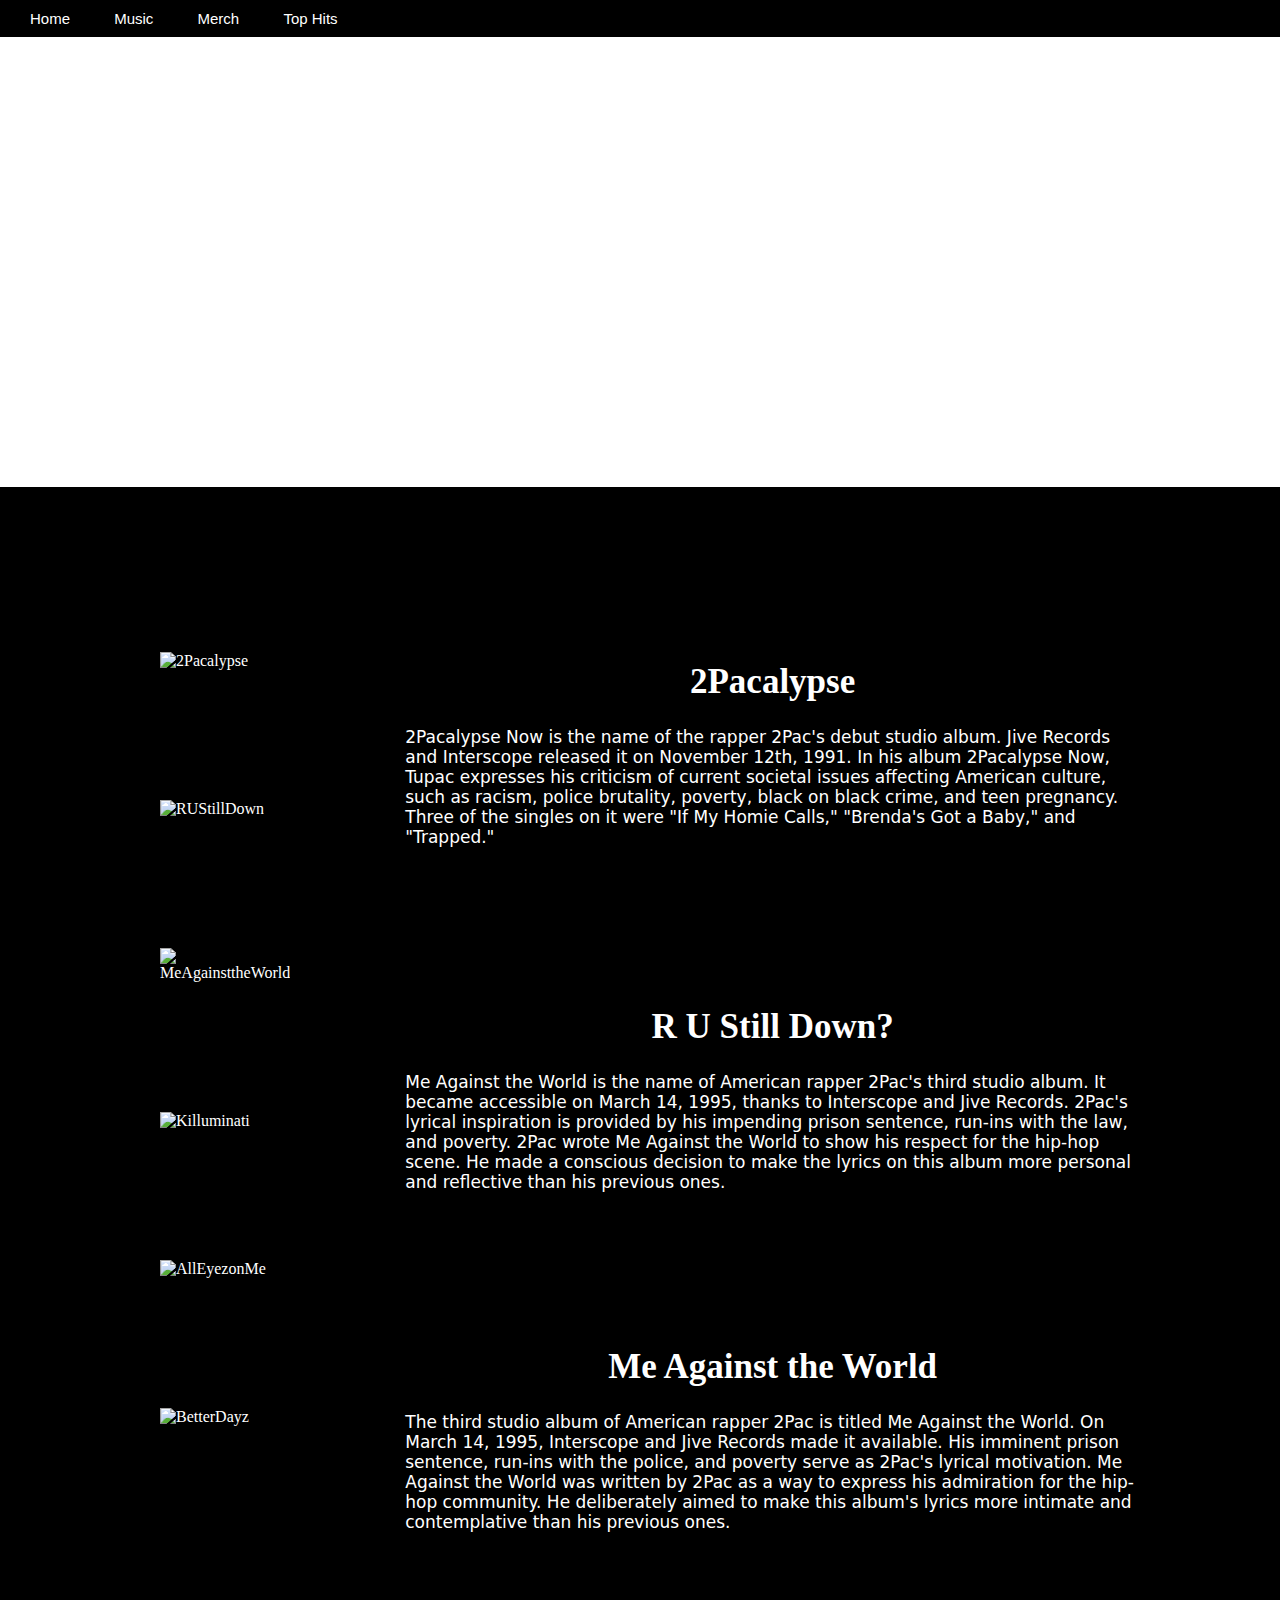
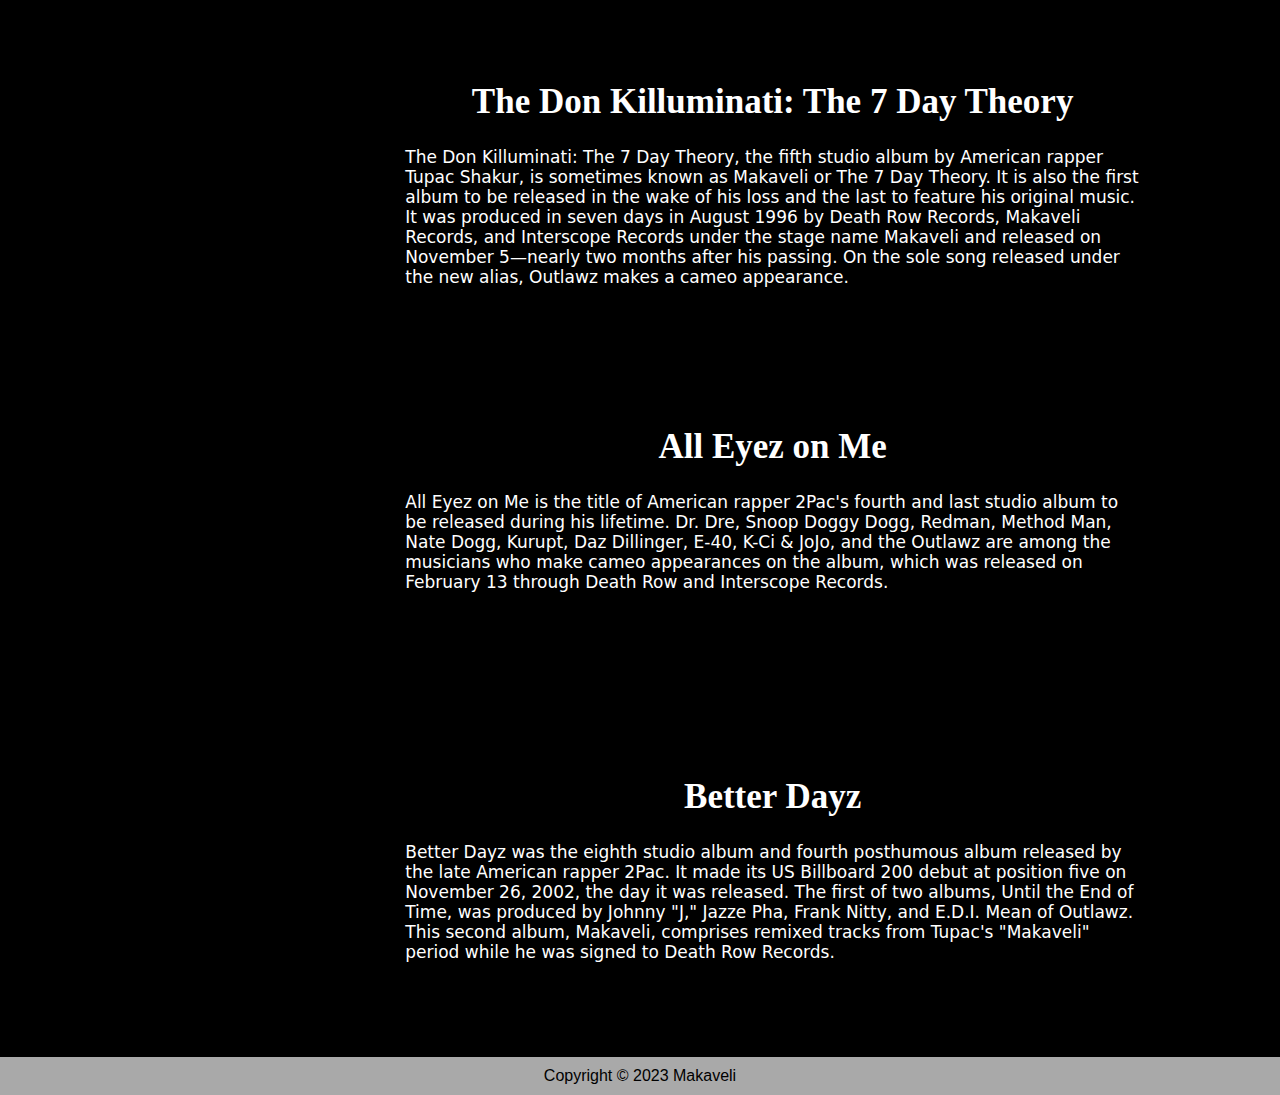
==== hits.html @ 0edeaa3f "Add files via upload" ====
<!DOCTYPE html>
<html lang="en">
<head>
    <meta charset="UTF-8">
    <meta http-equiv="X-UA-Compatible" content="IE=edge">
    <meta name="viewport" content="width=device-width, initial-scale=1.0">
    <title>Makaveli</title>
    <link rel="stylesheet" href="hitstyle.css">
  
</head>
<body>
    <div class="container">
        <div class="navbar">
            <nav>
                <ul>
                    <li><a href="home.html">Home</a></li>
                    <li><a href="Music.html">Music</a></li>
                    <li><a href="Merch.html">Merch</a></li>
                    <li><a href="hits.html">Top Hits</a></li>
                </ul>
            </nav>
        </div>
            <div class="main">
                <h3>Top Hits</h3>
            </div>

            <div class="mainContent">


        <div class="artists">
            <div class="artistPic">
                <ul>
                    <img src="https://encrypted-tbn0.gstatic.com/images?q=tbn:ANd9GcSxUgj_geKiOFhqxrcMSlBHK3C8bFghJ5pTg1FrB5Ae8CDGlbz_r2tHR0GuDeqB-GlZSfw&usqp=CAU" alt="2Pacalypse">
                    
                    <img src="https://encrypted-tbn0.gstatic.com/images?q=tbn:ANd9GcS-JvrnnY4sWaWQvAR-mMHQZLZeSjhcek7aEaM3jO03Q7g9IZgxzKPr2WQUa8RqnWV26M8&usqp=CAU" alt="RUStillDown">
                   
                    <img src="https://encrypted-tbn0.gstatic.com/images?q=tbn:ANd9GcSJ6h8HpamINJDM6kLoi1TrIk8cTm_42CCOiW-1xYv9aLXVbkTc6w-eG8d9QAOkYnacGpI&usqp=CAU" alt="MeAgainsttheWorld">
                   
                    <img src="https://encrypted-tbn0.gstatic.com/images?q=tbn:ANd9GcRHnXKy0lvz_ojiVLFu5nahLh7QCax_Z-b8mw&usqp=CAU" alt="Killuminati">
                    
                    <img src="https://encrypted-tbn0.gstatic.com/images?q=tbn:ANd9GcQwKbXlAF6evvUfHqabGwKLYq9Ad057PSZyuFLHSvTTqXeiiXfdm7hkuuqeUTOKzAngNEQ&usqp=CAU" alt="AllEyezonMe">

                    <img src="https://encrypted-tbn0.gstatic.com/images?q=tbn:ANd9GcR-rkZMpuSm3bXAZRbDhpaNCXVMTeOSQsQkwbyUQN0QuyDg11nNVpe9A6W8MA0QBTJVQvE&usqp=CAU" alt="BetterDayz">
                </ul>
            </div>

            <div class="content">
                <div class="artistInfo">
                    <div class="Pac1">
                        <h1>2Pacalypse</h1>
                        <p>2Pacalypse Now is the name of the rapper 2Pac's debut studio album. Jive Records and Interscope released it on November 12th, 1991. In his album 2Pacalypse Now, Tupac expresses his criticism of current societal issues affecting American culture, such as racism, police brutality, poverty, black on black crime, and teen pregnancy. Three of the singles on it were "If My Homie Calls," "Brenda's Got a Baby," and "Trapped."</p>
                    </div>
                
            
                <div class="Pac2">
                    <h1>R U Still Down?</h1>
                    <p>Me Against the World is the name of American rapper 2Pac's third studio album. It became accessible on March 14, 1995, thanks to Interscope and Jive Records. 2Pac's lyrical inspiration is provided by his impending prison sentence, run-ins with the law, and poverty. 2Pac wrote Me Against the World to show his respect for the hip-hop scene. He made a conscious decision to make the lyrics on this album more personal and reflective than his previous ones.</p>
                </div>

                <div class="Pac3">
                    <h1>Me Against the World</h1>
                    <p>The third studio album of American rapper 2Pac is titled Me Against the World. On March 14, 1995, Interscope and Jive Records made it available. His imminent prison sentence, run-ins with the police, and poverty serve as 2Pac's lyrical motivation. Me Against the World was written by 2Pac as a way to express his admiration for the hip-hop community. He deliberately aimed to make this album's lyrics more intimate and contemplative than his previous ones.</p>
                </div>

                <div class="Pac4">
                    <h1>The Don Killuminati: The 7 Day Theory</h1>
                    <p>The Don Killuminati: The 7 Day Theory, the fifth studio album by American rapper Tupac Shakur, is sometimes known as Makaveli or The 7 Day Theory. It is also the first album to be released in the wake of his loss and the last to feature his original music. It was produced in seven days in August 1996 by Death Row Records, Makaveli Records, and Interscope Records under the stage name Makaveli and released on November 5—nearly two months after his passing. On the sole song released under the new alias, Outlawz makes a cameo appearance.</p>
                </div>

                <div class="Pac5">
                    <h1>All Eyez on Me</h1>
                    <p>All Eyez on Me is the title of American rapper 2Pac's fourth and last studio album to be released during his lifetime. Dr. Dre, Snoop Doggy Dogg, Redman, Method Man, Nate Dogg, Kurupt, Daz Dillinger, E-40, K-Ci & JoJo, and the Outlawz are among the musicians who make cameo appearances on the album, which was released on February 13 through Death Row and Interscope Records.</p>
                </div>

                <div class="Pac6">
                    <h1>Better Dayz</h1>
                    <p>Better Dayz was the eighth studio album and fourth posthumous album released by the late American rapper 2Pac. It made its US Billboard 200 debut at position five on November 26, 2002, the day it was released. The first of two albums, Until the End of Time, was produced by Johnny "J," Jazze Pha, Frank Nitty, and E.D.I. Mean of Outlawz. This second album, Makaveli, comprises remixed tracks from Tupac's "Makaveli" period while he was signed to Death Row Records.</p>
                </div>

            </div>
            </div>
        </div>
        
        
    </div>
    <div class="bottomContainer_hits">
        <span>Copyright © 2023 Makaveli</span>
    </div>
</div>

</div>
</body>
</html>
    </div>
    </div>
</body>
</html>
---- hitstyle.css ----
@import url('https://fonts.googleapis.com/css2?family=Rowdies:wght@300&display=swap');

*{
    padding: 0;
    margin: 0;
}

.main{
    background-image: url("https://wallpaperboat.com/wp-content/uploads/2020/06/08/44264/2pac-14.jpg");
    background-size: 27em;
    background-position: top;
    display: flex;
    min-height: 450px;
    text-align: center;
    font-size: 65px;
    font-style: bold;
    color: white;
    font-family: 'Rowdies', cursive;
    padding-left: 30px;
    align-items: center;
    padding-left: 510px;
}

.navbar{
    background-color: black;
    color: white;
    padding: 0;
    margin: 0;
    padding: 10px;
    font-family: Verdana, Geneva, Tahoma, sans-serif;
    font-size: 15px;
    text-decoration: none;
}

.navbar nav ul li{
    display: inline;
    margin-left: 5px;
    margin: 20px;
    list-style-type: none;
    text-decoration: none;
}

nav ul li a {
    text-decoration: none;
    color: white;
}

.mainContent{
    padding: 90px;
    background-color: black;
    color: white;
}

.mainContent h1{
    text-align: center;
    font-size: 45px;
    font-family:'Franklin Gothic Medium', 'Arial Narrow', Arial, sans-serif
    font-weight: bold;
    padding-top: 75px;
    margin: 10px 30px 10px 30px;
}

.mainContent p{
    font-family: system-ui, -apple-system, BlinkMacSystemFont, 'Segoe UI', Roboto, Oxygen, Ubuntu, Cantarell, 'Open Sans', 'Helvetica Neue', sans-serif;
    font-size: 17px;
    margin: 25px 50px 25px 50px;
}

.artists{
    display: flex;
    justify-content: space-around;
}

.artistPic{
    margin-left: 5px;
    padding-top: 10px;
}

.artistPic ul img{
    padding: 65px;
}

.artists li{
    list-style-type: none;
    font-size: 17px;
    padding: 25px;
    margin-top: 20px;
}

.artistInfo{
    display: block;
}

.artistInfo p{
    font-size: 17px;
    margin-bottom: 5px;;
}

.Pac1{
    margin-top: 10px;
}

.Pac1 h1{
    font-size: 35px;
}

.Pac1 p{
    font-family: system-ui, -apple-system, BlinkMacSystemFont, 'Segoe UI', Roboto, Oxygen, Ubuntu, Cantarell, 'Open Sans', 'Helvetica Neue', sans-serif;
}

.Pac2{
  margin-top: 85px;
}

.Pac2 h1{
    font-size: 35px;
}

.Pac2 p{
    font-family: system-ui, -apple-system, BlinkMacSystemFont, 'Segoe UI', Roboto, Oxygen, Ubuntu, Cantarell, 'Open Sans', 'Helvetica Neue', sans-serif;
    font-size: 17px;
}

.Pac3{
    margin-top: 80px;
  }

.Pac3 h1{
    font-size: 35px;
}

  
.Pac3 p{
    font-family: system-ui, -apple-system, BlinkMacSystemFont, 'Segoe UI', Roboto, Oxygen, Ubuntu, Cantarell, 'Open Sans', 'Helvetica Neue', sans-serif;
    font-size: 17px;
}

.Pac4{
    margin-top: 75px;
}

.Pac4 h1{
    font-size: 35px;
}

.Pac4 p{
    font-family: system-ui, -apple-system, BlinkMacSystemFont, 'Segoe UI', Roboto, Oxygen, Ubuntu, Cantarell, 'Open Sans', 'Helvetica Neue', sans-serif;
    font-size: 17px;
}

.Pac5{
    margin-top: 65px;
}

.Pac5 h1{
    font-size: 35px;
}


.Pac5 p{
    font-family: system-ui, -apple-system, BlinkMacSystemFont, 'Segoe UI', Roboto, Oxygen, Ubuntu, Cantarell, 'Open Sans', 'Helvetica Neue', sans-serif;
    font-size: 17px;
}

.Pac6{
    margin-top: 110px;
}

.Pac6 h1{
    font-size: 35px;
}


.Pac6 p{
    font-family: system-ui, -apple-system, BlinkMacSystemFont, 'Segoe UI', Roboto, Oxygen, Ubuntu, Cantarell, 'Open Sans', 'Helvetica Neue', sans-serif;
    font-size: 17px;
}

.bottomContainer_hits{
        text-align: center;
        color: black;
        background-color: darkgray;
        padding: 10px;
        margin: 0;
        font-family: Verdana, Geneva, Tahoma, sans-serif;
        font-size: 16px;
    }
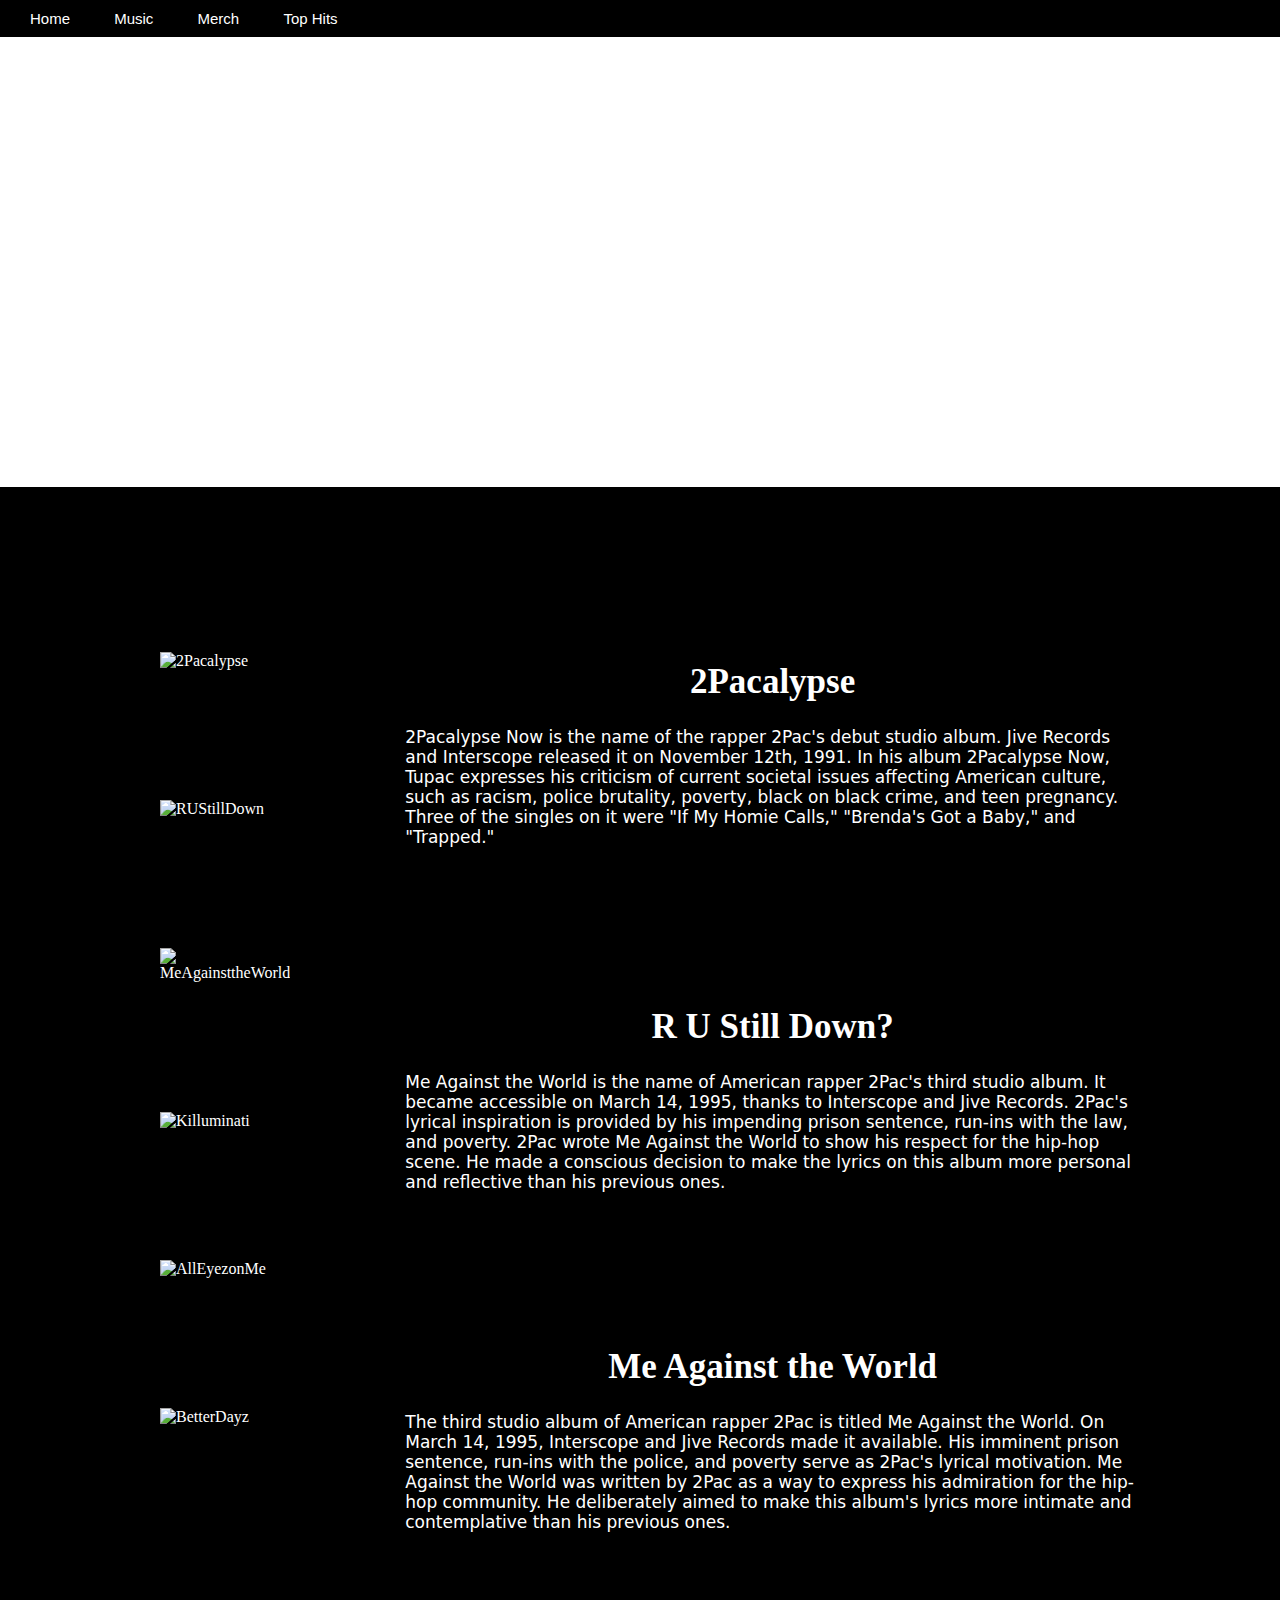
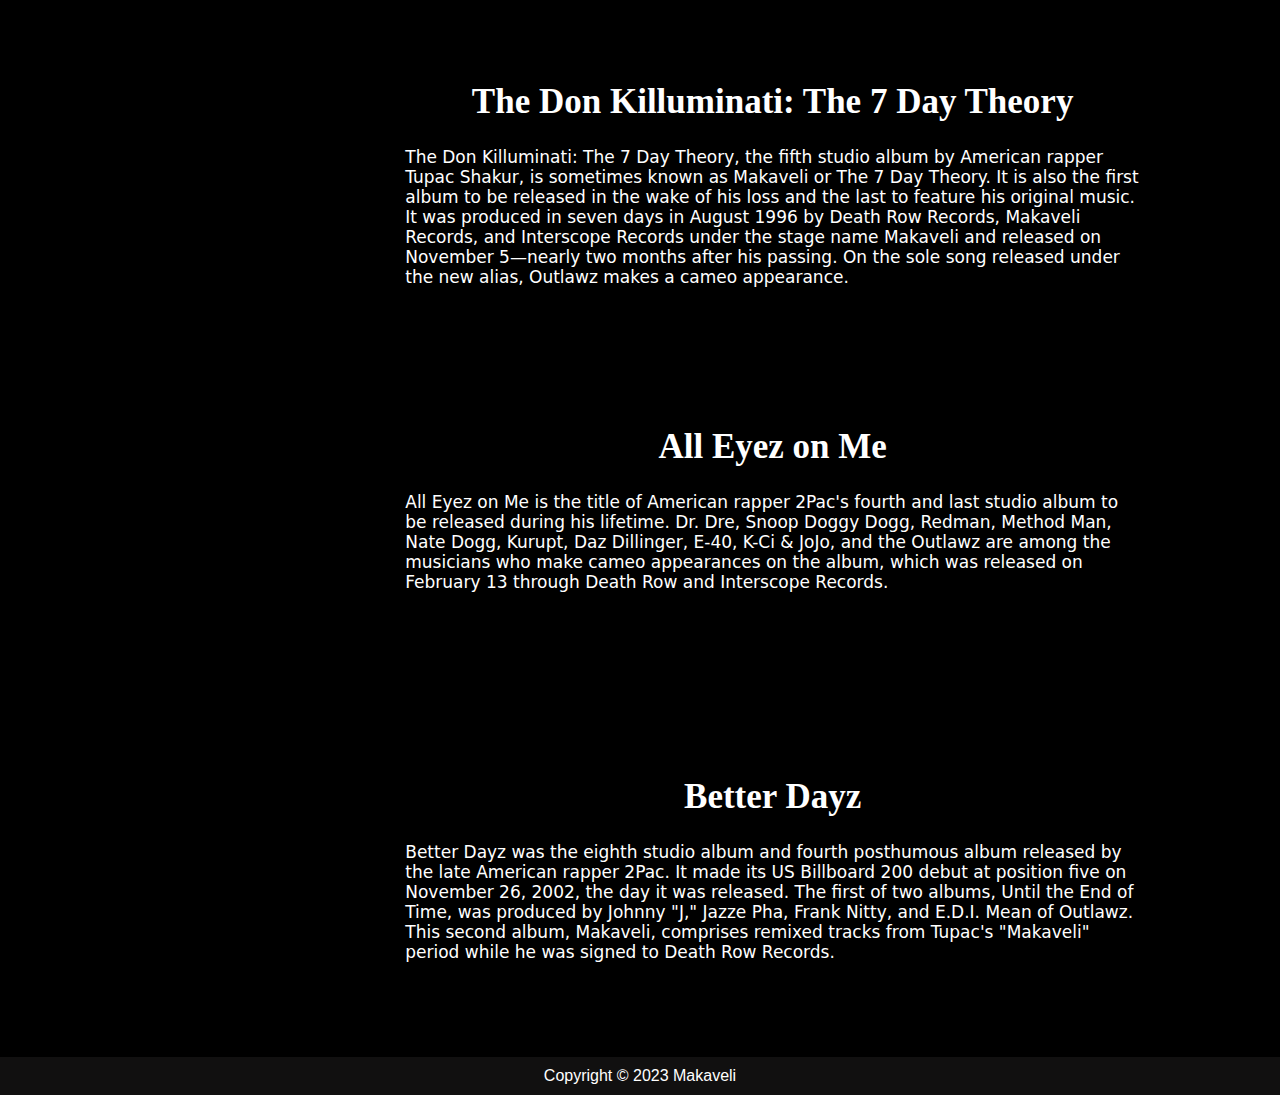
==== commit ffc765eb: "Add files via upload" ====
--- a/hits.html
+++ b/hits.html
@@ -6,16 +6,16 @@
     <meta name="viewport" content="width=device-width, initial-scale=1.0">
     <title>Makaveli</title>
     <link rel="stylesheet" href="hitstyle.css">
-  
+
 </head>
 <body>
     <div class="container">
         <div class="navbar">
             <nav>
                 <ul>
-                    <li><a href="home.html">Home</a></li>
-                    <li><a href="Music.html">Music</a></li>
-                    <li><a href="Merch.html">Merch</a></li>
+                    <li><a href="index.html">Home</a></li>
+                    <li><a href="music.html">Music</a></li>
+                    <li><a href="merch.html">Merch</a></li>
                     <li><a href="hits.html">Top Hits</a></li>
                 </ul>
             </nav>
@@ -31,13 +31,13 @@
             <div class="artistPic">
                 <ul>
                     <img src="https://encrypted-tbn0.gstatic.com/images?q=tbn:ANd9GcSxUgj_geKiOFhqxrcMSlBHK3C8bFghJ5pTg1FrB5Ae8CDGlbz_r2tHR0GuDeqB-GlZSfw&usqp=CAU" alt="2Pacalypse">
-                    
+
                     <img src="https://encrypted-tbn0.gstatic.com/images?q=tbn:ANd9GcS-JvrnnY4sWaWQvAR-mMHQZLZeSjhcek7aEaM3jO03Q7g9IZgxzKPr2WQUa8RqnWV26M8&usqp=CAU" alt="RUStillDown">
-                   
+
                     <img src="https://encrypted-tbn0.gstatic.com/images?q=tbn:ANd9GcSJ6h8HpamINJDM6kLoi1TrIk8cTm_42CCOiW-1xYv9aLXVbkTc6w-eG8d9QAOkYnacGpI&usqp=CAU" alt="MeAgainsttheWorld">
-                   
+
                     <img src="https://encrypted-tbn0.gstatic.com/images?q=tbn:ANd9GcRHnXKy0lvz_ojiVLFu5nahLh7QCax_Z-b8mw&usqp=CAU" alt="Killuminati">
-                    
+
                     <img src="https://encrypted-tbn0.gstatic.com/images?q=tbn:ANd9GcQwKbXlAF6evvUfHqabGwKLYq9Ad057PSZyuFLHSvTTqXeiiXfdm7hkuuqeUTOKzAngNEQ&usqp=CAU" alt="AllEyezonMe">
 
                     <img src="https://encrypted-tbn0.gstatic.com/images?q=tbn:ANd9GcR-rkZMpuSm3bXAZRbDhpaNCXVMTeOSQsQkwbyUQN0QuyDg11nNVpe9A6W8MA0QBTJVQvE&usqp=CAU" alt="BetterDayz">
@@ -50,8 +50,8 @@
                         <h1>2Pacalypse</h1>
                         <p>2Pacalypse Now is the name of the rapper 2Pac's debut studio album. Jive Records and Interscope released it on November 12th, 1991. In his album 2Pacalypse Now, Tupac expresses his criticism of current societal issues affecting American culture, such as racism, police brutality, poverty, black on black crime, and teen pregnancy. Three of the singles on it were "If My Homie Calls," "Brenda's Got a Baby," and "Trapped."</p>
                     </div>
-                
-            
+
+
                 <div class="Pac2">
                     <h1>R U Still Down?</h1>
                     <p>Me Against the World is the name of American rapper 2Pac's third studio album. It became accessible on March 14, 1995, thanks to Interscope and Jive Records. 2Pac's lyrical inspiration is provided by his impending prison sentence, run-ins with the law, and poverty. 2Pac wrote Me Against the World to show his respect for the hip-hop scene. He made a conscious decision to make the lyrics on this album more personal and reflective than his previous ones.</p>
@@ -80,8 +80,8 @@
             </div>
             </div>
         </div>
-        
-        
+
+
     </div>
     <div class="bottomContainer_hits">
         <span>Copyright © 2023 Makaveli</span>
--- a/hitstyle.css
+++ b/hitstyle.css
@@ -129,7 +129,7 @@
     font-size: 35px;
 }
 
-  
+
 .Pac3 p{
     font-family: system-ui, -apple-system, BlinkMacSystemFont, 'Segoe UI', Roboto, Oxygen, Ubuntu, Cantarell, 'Open Sans', 'Helvetica Neue', sans-serif;
     font-size: 17px;
@@ -178,12 +178,11 @@
 
 .bottomContainer_hits{
         text-align: center;
-        color: black;
-        background-color: darkgray;
+        color: white;
+        background-color: rgb(17, 16, 16);
         padding: 10px;
         margin: 0;
         font-family: Verdana, Geneva, Tahoma, sans-serif;
         font-size: 16px;
     }
 
-
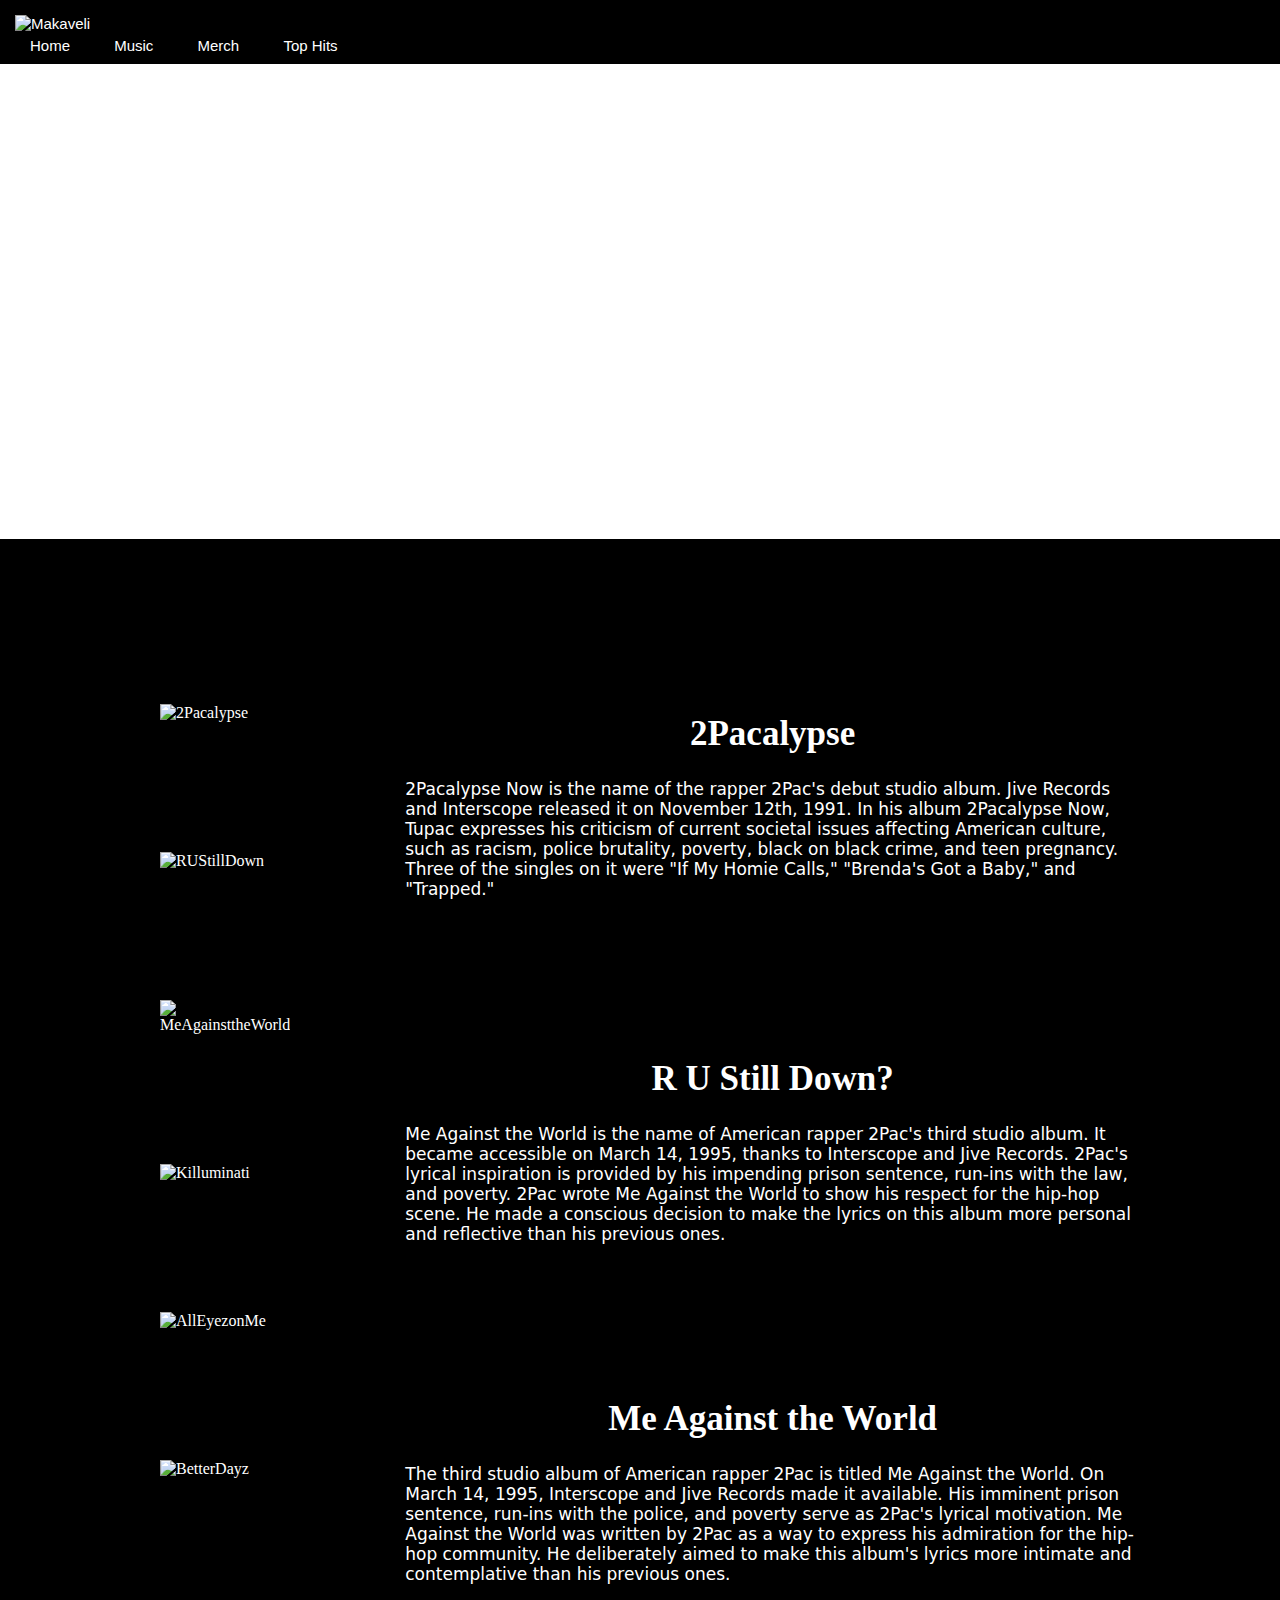
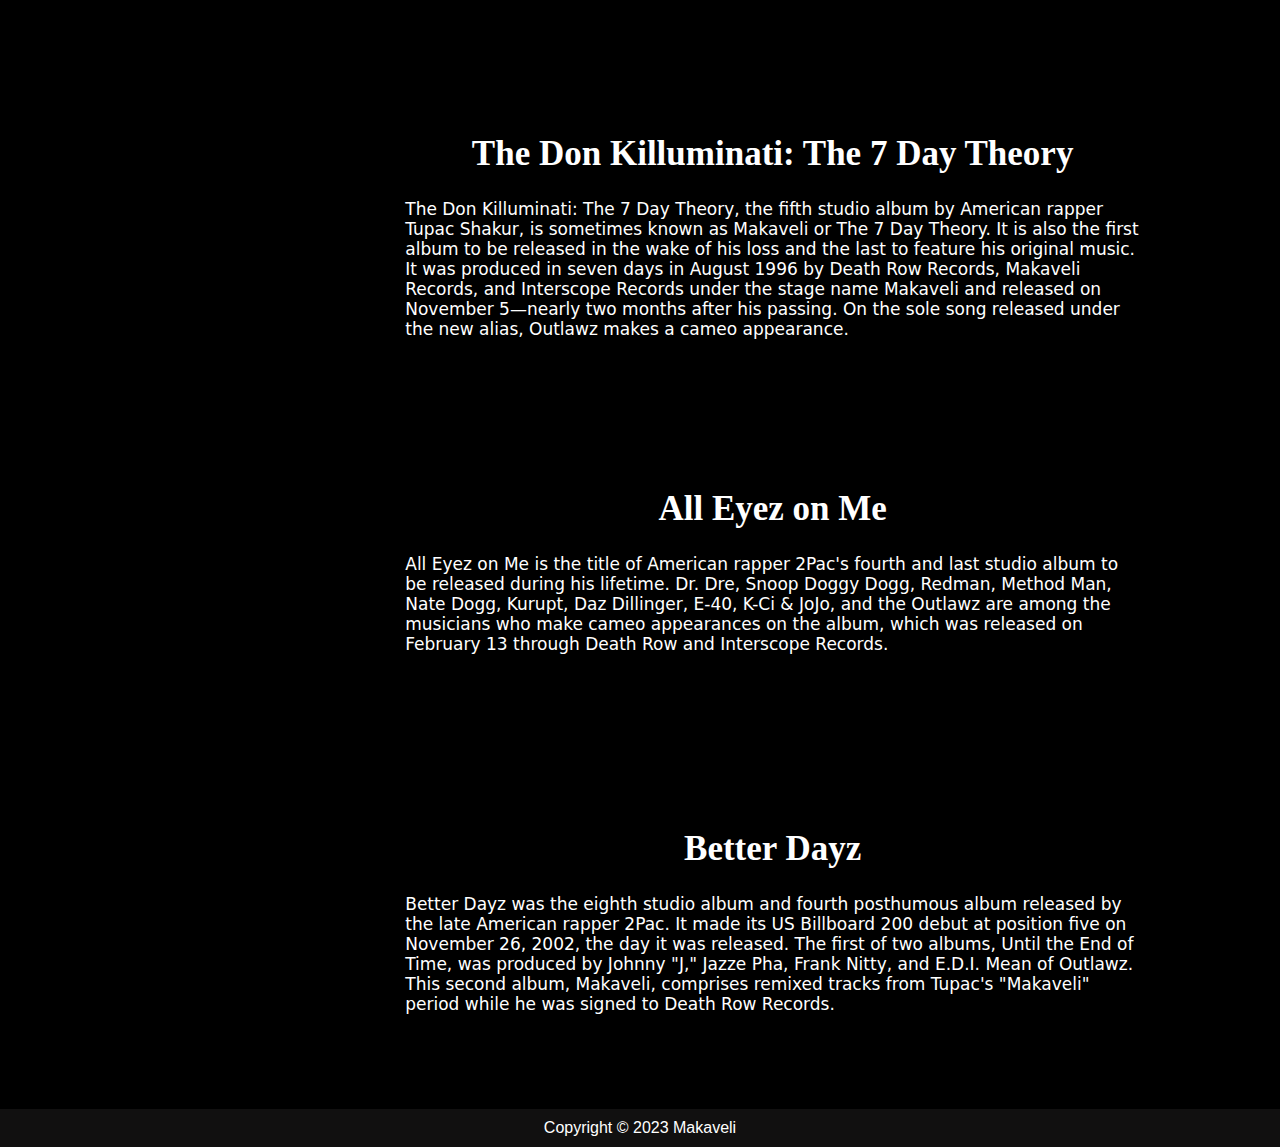
==== commit eb103c46: "Update hits.html" ====
--- a/hits.html
+++ b/hits.html
@@ -11,6 +11,12 @@
 <body>
     <div class="container">
         <div class="navbar">
+            
+             <div class="logo">
+                <img src="https://encrypted-tbn0.gstatic.com/images?q=tbn:ANd9GcSoDoTX12nR0f8E6DXwKSSkMnrrpHaJ6H0EFeEQwSxG_wwoaJV6CLspFlwYtdUiqECp9Oo&usqp=CAU" alt="Makaveli" style="height: 65px; padding: 5px;">
+            </div>
+            
+           <div class="navItems"> 
             <nav>
                 <ul>
                     <li><a href="index.html">Home</a></li>
@@ -19,7 +25,9 @@
                     <li><a href="hits.html">Top Hits</a></li>
                 </ul>
             </nav>
+            </div>
         </div>
+        
             <div class="main">
                 <h3>Top Hits</h3>
             </div>
@@ -94,4 +102,4 @@
     </div>
     </div>
 </body>
-</html>+</html>
--- a/hitstyle.css
+++ b/hitstyle.css
@@ -1,4 +1,4 @@
-@import url('https://fonts.googleapis.com/css2?family=Rowdies:wght@300&display=swap');
+@import url('https://fonts.googleapis.com/css2?family=Satisfy&display=swap');
 
 *{
     padding: 0;
@@ -7,18 +7,18 @@
 
 .main{
     background-image: url("https://wallpaperboat.com/wp-content/uploads/2020/06/08/44264/2pac-14.jpg");
-    background-size: 27em;
+    background-size: 21em;
     background-position: top;
     display: flex;
-    min-height: 450px;
+    min-height: 475px;
     text-align: center;
-    font-size: 65px;
+    font-size: 85px;
     font-style: bold;
     color: white;
-    font-family: 'Rowdies', cursive;
+    font-family: 'Satisfy', cursive;
     padding-left: 30px;
     align-items: center;
-    padding-left: 510px;
+    padding-left: 515px;
 }
 
 .navbar{
@@ -43,6 +43,11 @@
 nav ul li a {
     text-decoration: none;
     color: white;
+}
+
+nav ul li a:hover {
+    text-decoration: none;
+    color: red;
 }
 
 .mainContent{
@@ -149,7 +154,7 @@
 }
 
 .Pac5{
-    margin-top: 65px;
+    margin-top: 75px;
 }
 
 .Pac5 h1{
@@ -163,7 +168,7 @@
 }
 
 .Pac6{
-    margin-top: 110px;
+    margin-top: 100px;
 }
 
 .Pac6 h1{
